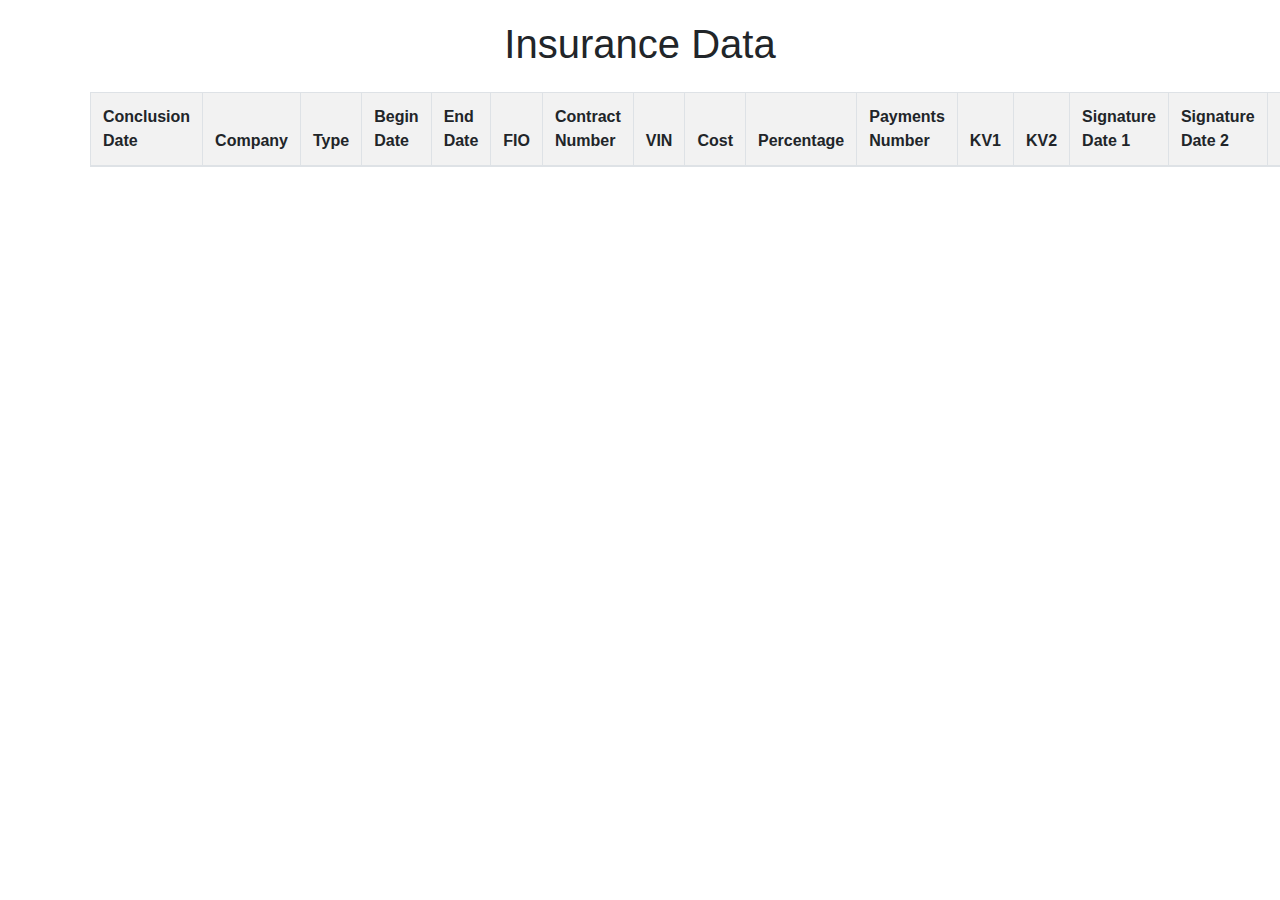
==== src/main/resources/templates/index.html @ ecb62d73 "// done api and simple controller to show main and add pages with redirect after success adding" ====
<!DOCTYPE html>
<html lang="en">
<head>
    <meta charset="UTF-8">
    <meta name="viewport" content="width=device-width, initial-scale=1.0">
    <title>Insurance Data</title>
    <link href="https://maxcdn.bootstrapcdn.com/bootstrap/4.5.2/css/bootstrap.min.css" rel="stylesheet">
    <style>
        body {
            margin: 0;
            padding: 0;
            font-family: Arial, sans-serif;
        }
        .container {
            padding: 20px;
        }
        .table {
            width: 100%;
            margin-top: 20px;
            border-collapse: collapse;
        }
        .table th, .table td {
            text-align: left;
            padding: 12px;
        }
        .table th {
            background-color: #f2f2f2;
            border-bottom: 1px solid #ddd;
        }
        .table tr:nth-child(even) {
            background-color: #f9f9f9;
        }
        .table tr:hover {
            background-color: #f1f1f1;
        }
    </style>
</head>
<body>
<div class="container">
    <h1 class="mb-4 text-center">Insurance Data</h1>
    <table class="table table-striped table-bordered">
        <thead>
        <tr>
            <th>Conclusion Date</th>
            <th>Company</th>
            <th>Type</th>
            <th>Begin Date</th>
            <th>End Date</th>
            <th>FIO</th>
            <th>Contract Number</th>
            <th>VIN</th>
            <th>Cost</th>
            <th>Percentage</th>
            <th>Payments Number</th>
            <th>KV1</th>
            <th>KV2</th>
            <th>Signature Date 1</th>
            <th>Signature Date 2</th>
            <th>Payment Date 1</th>
            <th>Payment Date 2</th>
        </tr>
        </thead>
        <tbody id="insuranceTableBody">
        <!-- Data rows will be injected here -->
        </tbody>
    </table>
</div>

<!-- jQuery and Bootstrap JS -->
<script src="https://code.jquery.com/jquery-3.5.1.slim.min.js"></script>
<script src="https://cdn.jsdelivr.net/npm/@popperjs/core@2.11.6/dist/umd/popper.min.js"></script>
<script src="https://maxcdn.bootstrapcdn.com/bootstrap/4.5.2/js/bootstrap.min.js"></script>

<!-- JavaScript to fetch and display data -->
<script>
    async function fetchInsuranceData() {
        try {
            const response = await fetch('/api/insurances');
            if (!response.ok) {
                throw new Error('Network response was not ok');
            }
            const insurances = await response.json();
            const tableBody = document.querySelector('#insuranceTableBody');

            tableBody.innerHTML = '';

            insurances.forEach(insurance => {
                const row = document.createElement('tr');

                const properties = [
                    formatDate(insurance.conclusionDate),
                    insurance.company,
                    insurance.type,
                    formatDate(insurance.beginDate),
                    formatDate(insurance.endDate),
                    insurance.fio,
                    insurance.contractNumber || 'N/A',
                    insurance.phone,
                    insurance.cost,
                    insurance.percentage,
                    insurance.paymentsNumber || 'N/A',
                    insurance.kv1,
                    insurance.kv2 || 'N/A',
                    formatDate(insurance.signatureDate1),
                    formatDate(insurance.signatureDate2),
                    formatDate(insurance.paymentDate1),
                    formatDate(insurance.paymentDate2)
                ];

                properties.forEach(property => {
                    const cell = document.createElement('td');
                    cell.textContent = property;
                    row.appendChild(cell);
                });

                tableBody.appendChild(row);
            });
        } catch (error) {
            console.error('Error fetching insurance data:', error);
        }
    }

    function formatDate(date) {
        if (date) {
            return new Date(date).toLocaleDateString();
        }
        return 'N/A';
    }

    document.addEventListener('DOMContentLoaded', fetchInsuranceData);
</script>
</body>
</html>
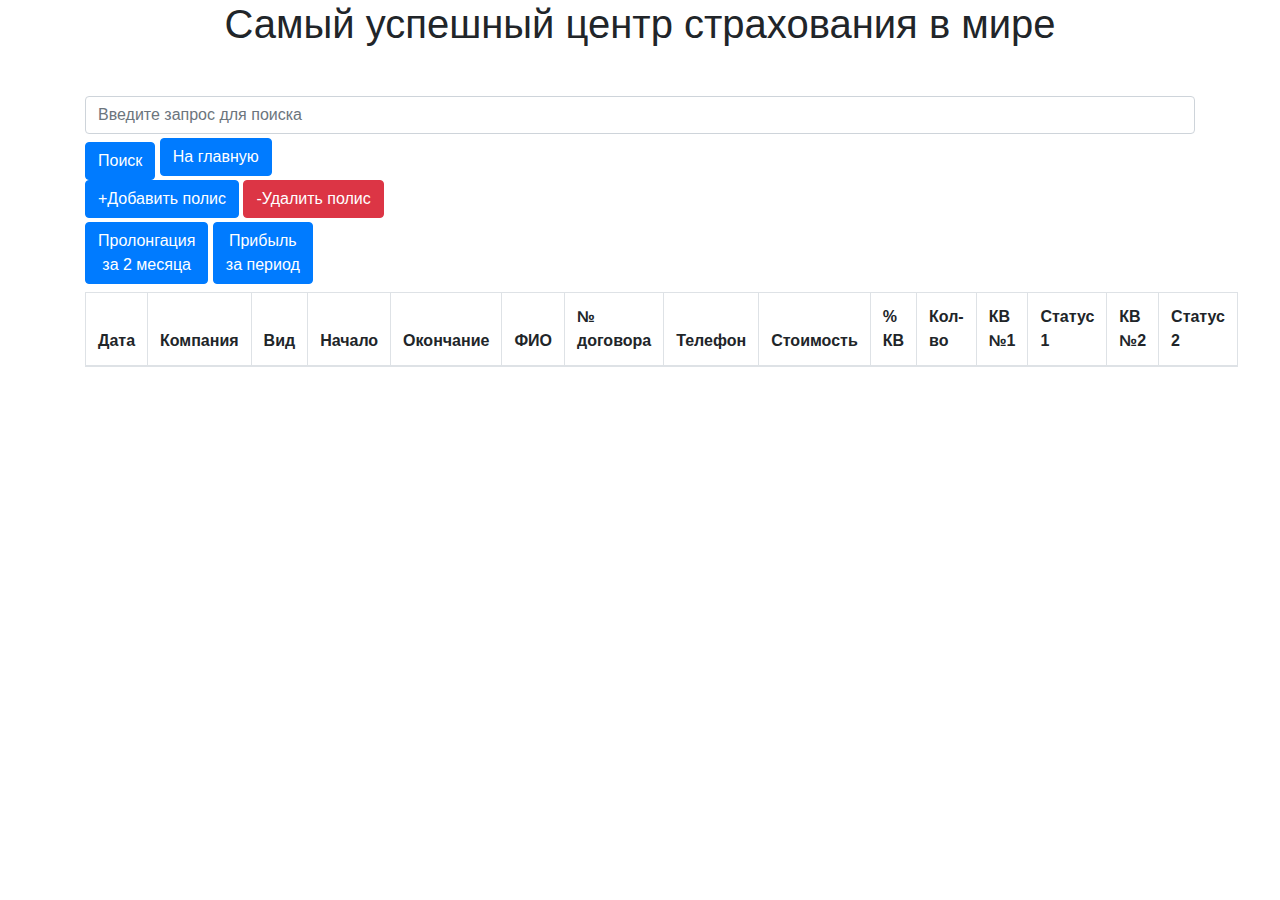
==== commit 6bd178a1: "// all backs is done need to do css styles and positions for buttons" ====
--- a/src/main/resources/templates/index.html
+++ b/src/main/resources/templates/index.html
@@ -3,61 +3,51 @@
 <head>
     <meta charset="UTF-8">
     <meta name="viewport" content="width=device-width, initial-scale=1.0">
-    <title>Insurance Data</title>
+    <title>Центр страхования</title>
     <link href="https://maxcdn.bootstrapcdn.com/bootstrap/4.5.2/css/bootstrap.min.css" rel="stylesheet">
-    <style>
-        body {
-            margin: 0;
-            padding: 0;
-            font-family: Arial, sans-serif;
-        }
-        .container {
-            padding: 20px;
-        }
-        .table {
-            width: 100%;
-            margin-top: 20px;
-            border-collapse: collapse;
-        }
-        .table th, .table td {
-            text-align: left;
-            padding: 12px;
-        }
-        .table th {
-            background-color: #f2f2f2;
-            border-bottom: 1px solid #ddd;
-        }
-        .table tr:nth-child(even) {
-            background-color: #f9f9f9;
-        }
-        .table tr:hover {
-            background-color: #f1f1f1;
-        }
-    </style>
+    <link href="https://fonts.googleapis.com/css2?family=Montserrat:ital,wght@0,100..900;1,100..900&display=swap"
+          rel="stylesheet">
+    <link rel="stylesheet" th:href="@{/css/ma.css}" href="/css/ma.css">
 </head>
 <body>
 <div class="container">
-    <h1 class="mb-4 text-center">Insurance Data</h1>
-    <table class="table table-striped table-bordered">
+    <h1 class="mb-4 text-center">Самый успешный центр страхования в мире</h1>
+
+    <div class="search-container">
+        <label for="searchInput"></label><input type="text" id="searchInput" class="form-control" placeholder="Введите запрос для поиска">
+        <button type="button" class="btn btn-primary mt-2" id="searchButton">Поиск</button>
+        <button id="showAll" class="btn btn-primary">На главную</button>
+    </div>
+
+    <div class="mb-1">
+        <button type="button" class="btn btn-primary" id="addInsurance">+Добавить полис</button>
+        <button type="button" class="btn btn-danger" id="deleteSelected">-Удалить полис</button>
+    </div>
+
+
+    <div class="mb-2">
+        <button type="button" class="btn btn-primary" id="NearP">Пролонгация<br>за 2 месяца</button>
+        <button type="button" class="btn btn-primary" id="calculateProfitButton">Прибыль<br>за период</button>
+    </div>
+
+    <table class="table table-bordered">
         <thead>
         <tr>
-            <th>Conclusion Date</th>
-            <th>Company</th>
-            <th>Type</th>
-            <th>Begin Date</th>
-            <th>End Date</th>
-            <th>FIO</th>
-            <th>Contract Number</th>
-            <th>VIN</th>
-            <th>Cost</th>
-            <th>Percentage</th>
-            <th>Payments Number</th>
-            <th>KV1</th>
-            <th>KV2</th>
-            <th>Signature Date 1</th>
-            <th>Signature Date 2</th>
-            <th>Payment Date 1</th>
-            <th>Payment Date 2</th>
+            <th>Дата</th>
+            <th>Компания</th>
+            <th>Вид</th>
+            <th>Начало</th>
+            <th>Окончание</th>
+            <th>ФИО</th>
+            <th>№ договора</th>
+            <th>Телефон</th>
+            <th>Стоимость</th>
+            <th>% КВ</th>
+            <th>Кол-во</th>
+            <th>КВ №1</th>
+            <th>Статус 1</th>
+            <th>КВ №2</th>
+            <th>Статус 2</th>
         </tr>
         </thead>
         <tbody id="insuranceTableBody">
@@ -66,68 +56,83 @@
     </table>
 </div>
 
-<!-- jQuery and Bootstrap JS -->
+<!-- Modal -->
+<div class="modal fade" id="editModal" tabindex="-1" role="dialog" aria-labelledby="editModalLabel" aria-hidden="true">
+    <div class="modal-dialog" role="document">
+        <div class="modal-content">
+            <div class="modal-header">
+                <h5 class="modal-title" id="editModalLabel">Edit Insurance Data</h5>
+                <button type="button" class="close" data-dismiss="modal" aria-label="Close">
+                    <span aria-hidden="true">&times;</span>
+                </button>
+            </div>
+
+            <div class="modal-body">
+                <form id="editForm">
+                    <div class="form-group">
+                        <label for="statusKV1">Status KV1</label>
+                        <select id="statusKV1" class="form-control">
+                            <option value="НЕТ">НЕТ</option>
+                            <option value="АКТ">АКТ</option>
+                            <option value="ВЫПЛАТА">ВЫПЛАТА</option>
+                        </select>
+                    </div>
+                    <div class="form-group d-none" id="kv2Group">
+                        <label for="statusKV2">Status KV2</label>
+                        <select id="statusKV2" class="form-control">
+                            <option value="НЕТ">НЕТ</option>
+                            <option value="АКТ">АКТ</option>
+                            <option value="ВЫПЛАТА">ВЫПЛАТА</option>
+                        </select>
+                    </div>
+                    <input type="hidden" id="rowId">
+                </form>
+            </div>
+            <div class="modal-footer">
+                <button type="button" class="btn btn-secondary" data-dismiss="modal">Close</button>
+                <button type="button" class="btn btn-primary" id="saveChanges">Save changes</button>
+            </div>
+
+
+        </div>
+    </div>
+</div>
+
+<div class="modal fade" id="profitModal" tabindex="-1" role="dialog" aria-labelledby="profitModalLabel" aria-hidden="true">
+    <div class="modal-dialog" role="document">
+        <div class="modal-content">
+            <div class="modal-header">
+                <h5 class="modal-title" id="profitModalLabel">Calculate Profit</h5>
+                <button type="button" class="close" data-dismiss="modal" aria-label="Close">
+                    <span aria-hidden="true">&times;</span>
+                </button>
+            </div>
+            <div class="modal-body">
+                <form id="profitForm">
+                    <div class="form-group">
+                        <label for="startDate">Start Date</label>
+                        <input type="date" id="startDate" name="startDate" class="form-control" required>
+                    </div>
+                    <div class="form-group">
+                        <label for="endDate">End Date</label>
+                        <input type="date" id="endDate" name="endDate" class="form-control" required>
+                    </div>
+                    <div id="profitResult" class="mt-3"></div>
+                </form>
+            </div>
+            <div class="modal-footer">
+                <button type="button" class="btn btn-secondary" data-dismiss="modal">Close</button>
+                <button type="button" class="btn btn-primary" id="calculateProfit">Calculate Profit</button>
+            </div>
+        </div>
+    </div>
+</div>
+
 <script src="https://code.jquery.com/jquery-3.5.1.slim.min.js"></script>
 <script src="https://cdn.jsdelivr.net/npm/@popperjs/core@2.11.6/dist/umd/popper.min.js"></script>
 <script src="https://maxcdn.bootstrapcdn.com/bootstrap/4.5.2/js/bootstrap.min.js"></script>
 
-<!-- JavaScript to fetch and display data -->
-<script>
-    async function fetchInsuranceData() {
-        try {
-            const response = await fetch('/api/insurances');
-            if (!response.ok) {
-                throw new Error('Network response was not ok');
-            }
-            const insurances = await response.json();
-            const tableBody = document.querySelector('#insuranceTableBody');
+<script type="text/javascript" th:src="@{js/a.js}" src="/js/a.js"></script>
 
-            tableBody.innerHTML = '';
-
-            insurances.forEach(insurance => {
-                const row = document.createElement('tr');
-
-                const properties = [
-                    formatDate(insurance.conclusionDate),
-                    insurance.company,
-                    insurance.type,
-                    formatDate(insurance.beginDate),
-                    formatDate(insurance.endDate),
-                    insurance.fio,
-                    insurance.contractNumber || 'N/A',
-                    insurance.phone,
-                    insurance.cost,
-                    insurance.percentage,
-                    insurance.paymentsNumber || 'N/A',
-                    insurance.kv1,
-                    insurance.kv2 || 'N/A',
-                    formatDate(insurance.signatureDate1),
-                    formatDate(insurance.signatureDate2),
-                    formatDate(insurance.paymentDate1),
-                    formatDate(insurance.paymentDate2)
-                ];
-
-                properties.forEach(property => {
-                    const cell = document.createElement('td');
-                    cell.textContent = property;
-                    row.appendChild(cell);
-                });
-
-                tableBody.appendChild(row);
-            });
-        } catch (error) {
-            console.error('Error fetching insurance data:', error);
-        }
-    }
-
-    function formatDate(date) {
-        if (date) {
-            return new Date(date).toLocaleDateString();
-        }
-        return 'N/A';
-    }
-
-    document.addEventListener('DOMContentLoaded', fetchInsuranceData);
-</script>
 </body>
 </html>